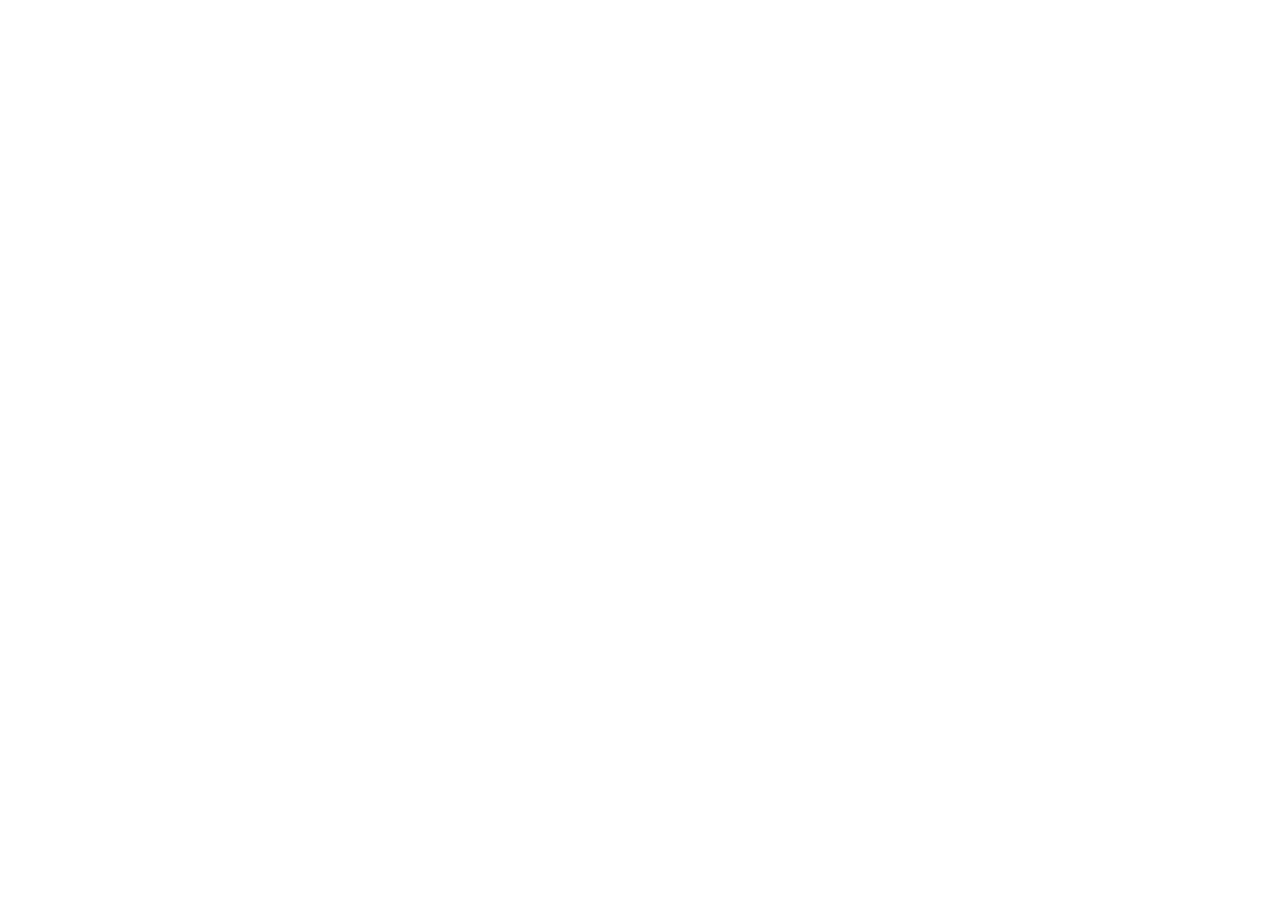
==== 2.불꽃놀이/index.html @ 45add380 "boilerplate 템플릿과 Canvas 클래스 생성" ====
<!DOCTYPE html>
<html lang="en">
<head>
  <meta charset="UTF-8">
  <meta name="viewport" content="width=device-width, initial-scale=1.0">
  <link rel="stylesheet" href="style.css">
  <title>Document</title>
</head>
<body>
  <canvas></canvas>
  <script type="module" src="./index.js"></script>
</body>
</html>
---- 2.불꽃놀이/style.css ----
html, body {
  margin: 0;
  width: 100%;
  height: 100%;
  overflow: hidden;
}
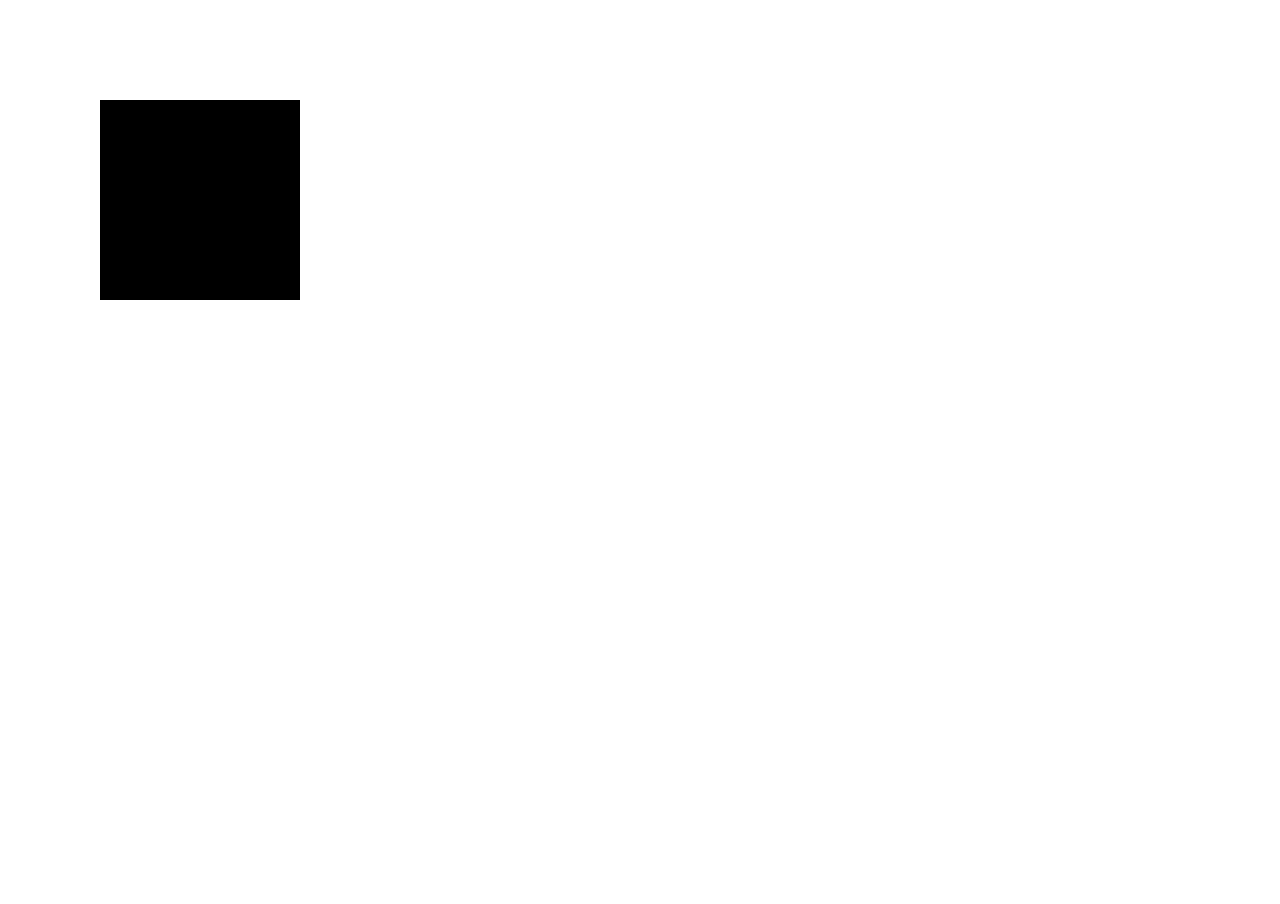
==== commit 46b42195: "파일명 오류 수정" ====
--- a/2.불꽃놀이/index.html
+++ b/2.불꽃놀이/index.html
@@ -3,7 +3,7 @@
 <head>
   <meta charset="UTF-8">
   <meta name="viewport" content="width=device-width, initial-scale=1.0">
-  <link rel="stylesheet" href="style.css">
+  <link rel="stylesheet" href="./style.css">
   <title>Document</title>
 </head>
 <body>
